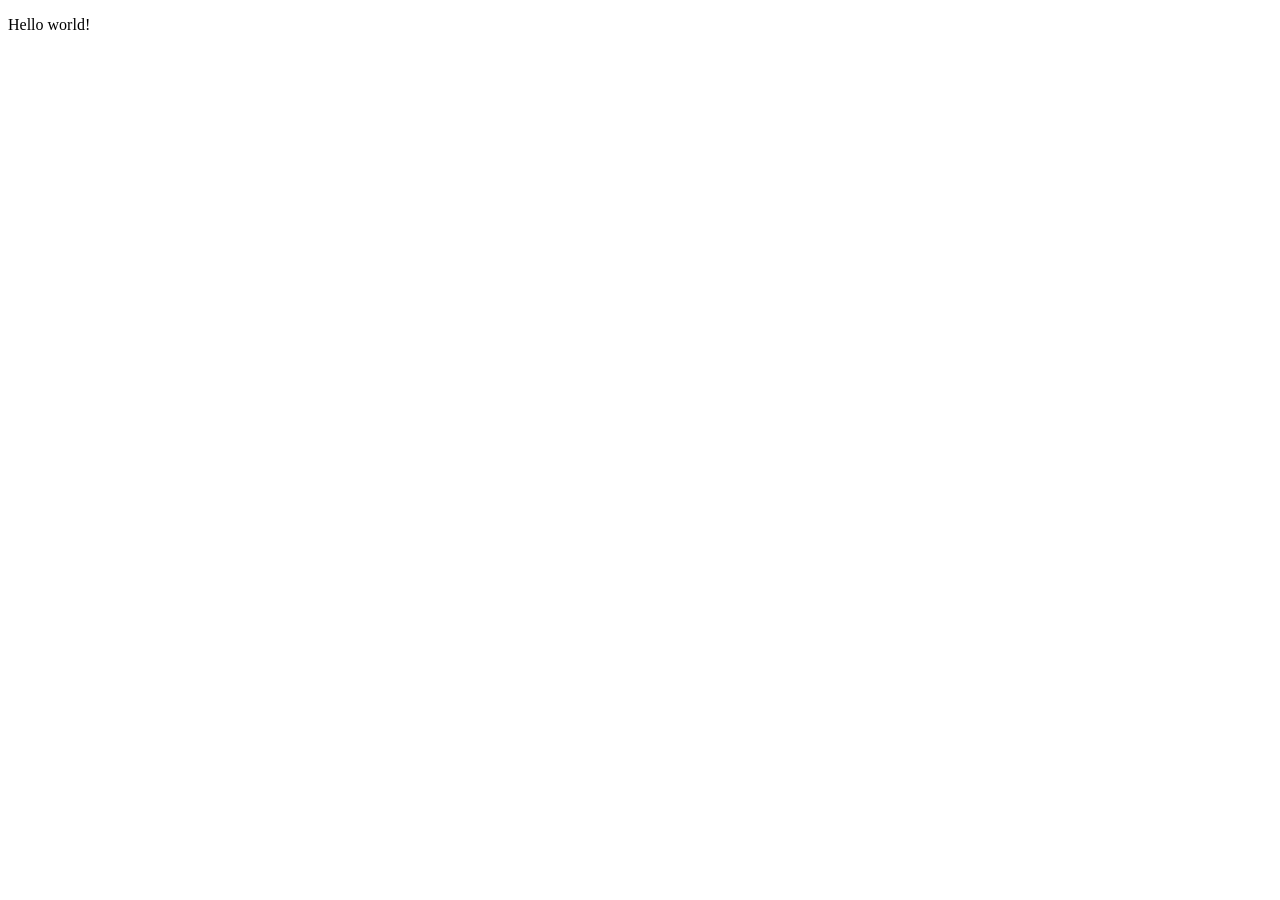
==== index.html @ b82bd227 "Add new paragraph" ====
<!DOCTYPE html>
<html lang="en">
<head>
    <meta charset="UTF-8">
    <meta name="viewport" content="width=device-width, initial-scale=1.0">
    <title>Document</title>
</head>
<body>
    <p>Hello world!</p>
</body>
</html>
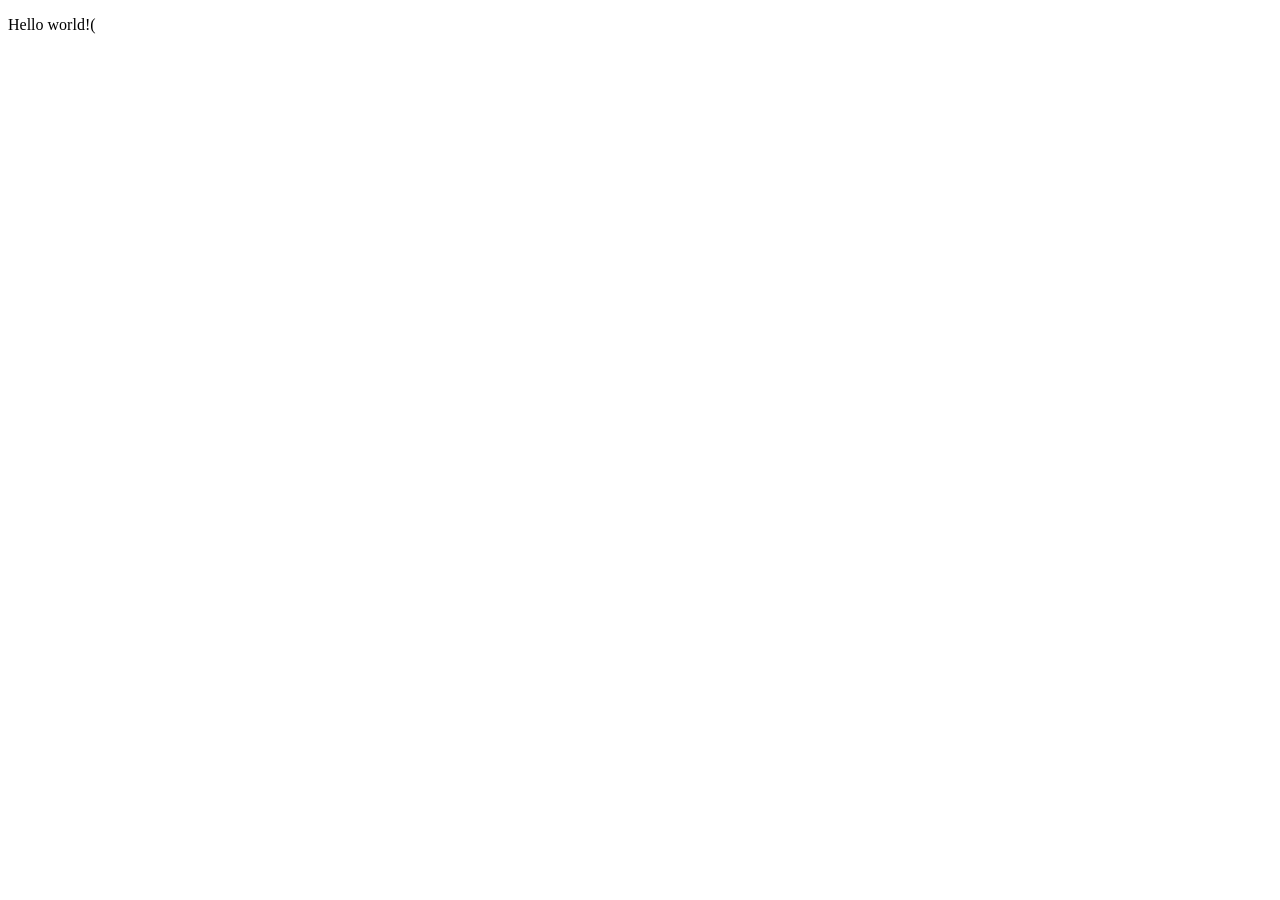
==== commit c34c5f99: "Some Message" ====
--- a/index.html
+++ b/index.html
@@ -6,6 +6,6 @@
     <title>Document</title>
 </head>
 <body>
-    <p>Hello world!</p>
+    <p>Hello world!(<button) </p>
 </body>
 </html>
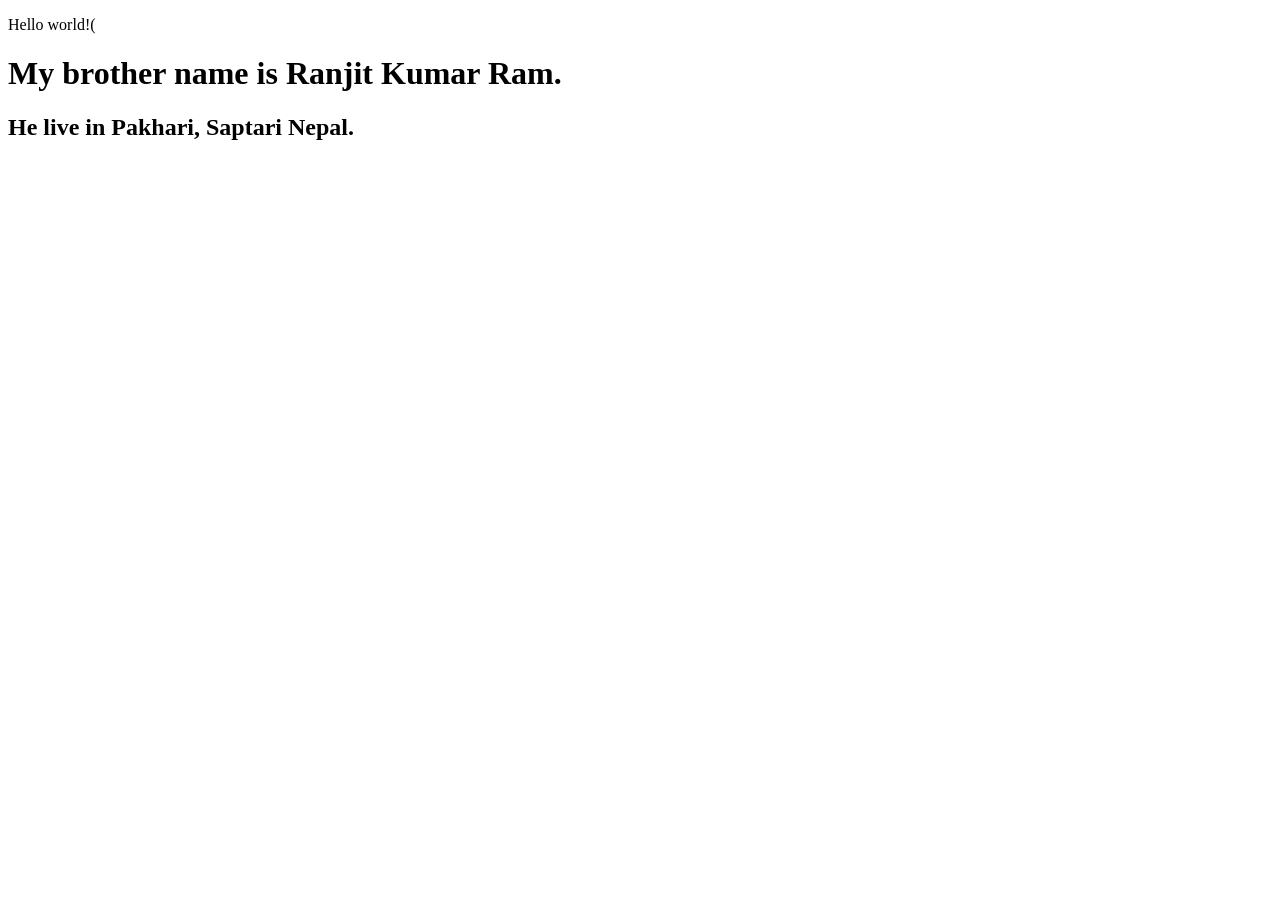
==== commit 9eecb425: "Add new paragraph" ====
--- a/index.html
+++ b/index.html
@@ -6,6 +6,8 @@
     <title>Document</title>
 </head>
 <body>
-    <p>Hello world!(<button) </p>
+    <p>Hello world!(<button)</p>
+        <h1>My brother name is Ranjit Kumar Ram.</h1>
+        <h2>He live in Pakhari, Saptari Nepal. </h2>
 </body>
 </html>
